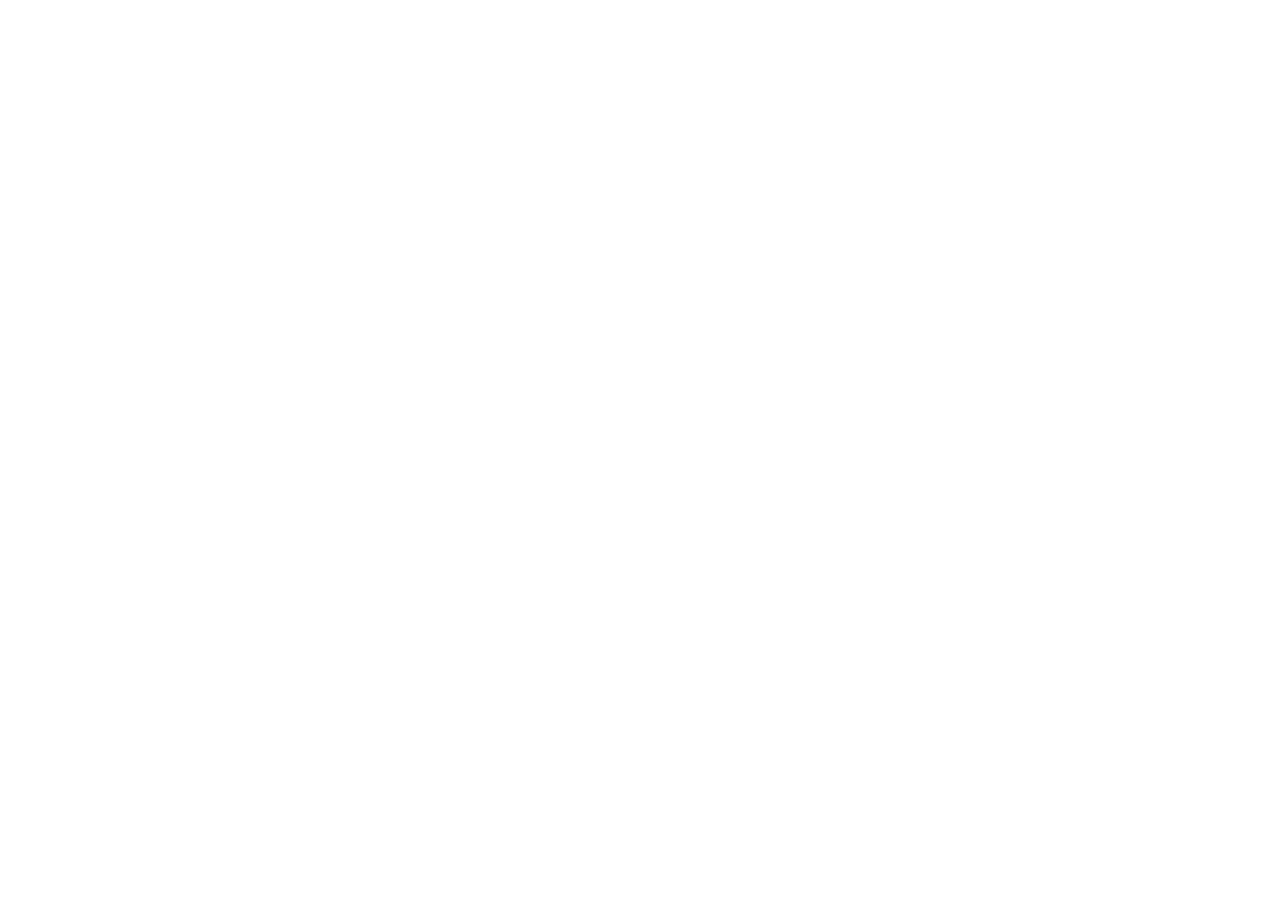
==== index.html @ e8e561ff "start project" ====
<!DOCTYPE html>
<html lang="en">
<head>
    <meta charset="UTF-8">
    <meta http-equiv="X-UA-Compatible" content="IE=edge">
    <meta name="viewport" content="width=device-width, initial-scale=1.0">
    <link rel="stylesheet" href="css/12bool.css">
    <link rel="stylesheet" href="css/12boolresp.css">
    <link rel="stylesheet" href="css/style.css">
    <title>Document</title>
</head>
<body>
    
</body>
</html>
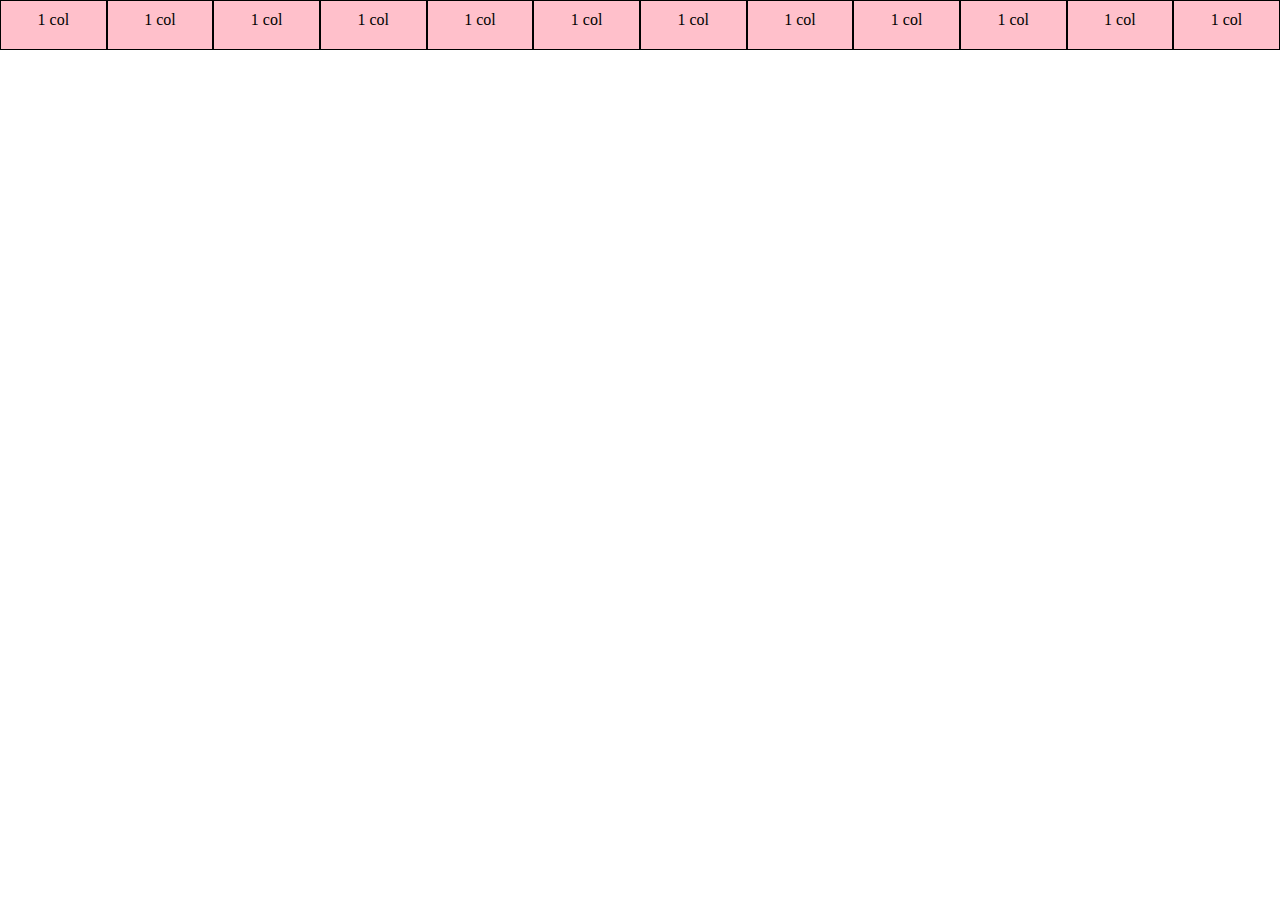
==== commit f20b3dd9: "add first row" ====
--- a/index.html
+++ b/index.html
@@ -10,6 +10,54 @@
     <title>Document</title>
 </head>
 <body>
+
+    <section>
+        <div class="container-fluid">
+            
+            <div class="row">
+                <div class="col-xs-4 col-md-3 col-lg-1">
+                    <div class="box">1 col</div>
+                </div>
+                <div class="col-xs-4 col-md-3 col-lg-1">
+                    <div class="box">1 col</div>
+                </div>
+                <div class="col-xs-4 col-md-3 col-lg-1">
+                    <div class="box">1 col</div>
+                </div>
+                <div class="col-xs-4 col-md-3 col-lg-1">
+                    <div class="box">1 col</div>
+                </div>
+                <div class="col-xs-4 col-md-3 col-lg-1">
+                    <div class="box">1 col</div>
+                </div>
+                <div class="col-xs-4 col-md-3 col-lg-1">
+                    <div class="box">1 col</div>
+                </div>
+                <div class="col-xs-4 col-md-3 col-lg-1">
+                    <div class="box">1 col</div>
+                </div>
+                <div class="col-xs-4 col-md-3 col-lg-1">
+                    <div class="box">1 col</div>
+                </div>
+                <div class="col-xs-4 col-md-3 col-lg-1">
+                    <div class="box">1 col</div>
+                </div>
+                <div class="col-xs-4 col-md-3 col-lg-1">
+                    <div class="box">1 col</div>
+                </div>
+                <div class="col-xs-4 col-md-3 col-lg-1">
+                    <div class="box">1 col</div>
+                </div>
+                <div class="col-xs-4 col-md-3 col-lg-1">
+                    <div class="box">1 col</div>
+                </div>
+
+            </div>
+            
+        </div>
+    </section>
+
+
     
 </body>
 </html>--- a/css/12bool.css
+++ b/css/12bool.css
@@ -0,0 +1,291 @@
+*{
+    margin: 0;
+    padding: 0;
+    box-sizing: border-box;
+}
+
+.container-fluid{
+    width: 100%;
+}
+
+.row {
+    display: flex;
+    flex-wrap: wrap;
+}
+
+[class*="col-"] {
+    flex: 0 0 auto;
+} 
+
+/* -----------------------MOBILE FIRST------------------------ */
+
+/* EXTRA-SMALL DEVICE( xs ) */
+.container {
+    width: 100%;
+    margin: 0 auto;
+} 
+
+/* 12 System */
+.col-xs {
+    flex-grow: 1;
+    flex-basis: 0;
+    max-width: 100%;
+}
+
+/* COL-WIDTH */
+.col-xs-1 {flex-basis: calc((100% / 12) * 1); max-width: calc((100% / 12) * 1);}
+.col-xs-2 {flex-basis: calc((100% / 12) * 2); max-width: calc((100% / 12) * 2);}
+.col-xs-3 {flex-basis: calc((100% / 12) * 3); max-width: calc((100% / 12) * 3);}
+.col-xs-4 {flex-basis: calc((100% / 12) * 4); max-width: calc((100% / 12) * 4);}
+.col-xs-5 {flex-basis: calc((100% / 12) * 5); max-width: calc((100% / 12) * 5);}
+.col-xs-6 {flex-basis: calc((100% / 12) * 6); max-width: calc((100% / 12) * 6);}
+.col-xs-7 {flex-basis: calc((100% / 12) * 7); max-width: calc((100% / 12) * 7);}
+.col-xs-8 {flex-basis: calc((100% / 12) * 8); max-width: calc((100% / 12) * 8);}
+.col-xs-9 {flex-basis: calc((100% / 12) * 9); max-width: calc((100% / 12) * 9);}
+.col-xs-10 {flex-basis: calc((100% / 12) * 10); max-width: calc((100% / 12) * 10);}
+.col-xs-11 {flex-basis: calc((100% / 12) * 11); max-width: calc((100% / 12) * 11);}
+.col-xs-12 {flex-basis: calc((100% / 12) * 12); max-width: calc((100% / 12) * 12);}
+
+/* OFFSET */
+.col-xs-offset-1 {margin-left: calc((100% / 12) * 1);}
+.col-xs-offset-2 {margin-left: calc((100% / 12) * 2);}
+.col-xs-offset-3 {margin-left: calc((100% / 12) * 3);}
+.col-xs-offset-4 {margin-left: calc((100% / 12) * 4);}
+.col-xs-offset-5 {margin-left: calc((100% / 12) * 5);}
+.col-xs-offset-6 {margin-left: calc((100% / 12) * 6);}
+.col-xs-offset-7 {margin-left: calc((100% / 12) * 7);}
+.col-xs-offset-8 {margin-left: calc((100% / 12) * 8);}
+.col-xs-offset-9 {margin-left: calc((100% / 12) * 9);}
+.col-xs-offset-10 {margin-left: calc((100% / 12) * 10);}
+.col-xs-offset-11 {margin-left: calc((100% / 12) * 11);}
+
+/* ALIGNMENT AND SPACE  */
+.start-xs {justify-content: flex-start;}
+.center-xs{justify-content: center;}
+.end-xs {justify-content: flex-end;}
+.around-xs {justify-content: space-around;}
+.between-xs {justify-content: space-between;}
+.top-xs{align-items: flex-start;}
+.middle-xs{align-items: center;}
+.bottom-xs {align-items: flex-end;}
+
+
+/* --------------------PORTRAIT TABLET + LARGE PHONES--------------------- */
+
+@media screen and (min-width:576px) {
+
+    /* SMALL DEVICE( sm ) */
+    .container {
+        width: 540px;
+    } 
+
+    /* 12 System */
+    .col-sm {
+        flex-grow: 1;
+        flex-basis: 0;
+        max-width: 100%;
+    }
+
+    /* COL-WIDTH */
+    .col-sm-1 {flex-basis: calc((100% / 12) * 1); max-width: calc((100% / 12) * 1);}
+    .col-sm-2 {flex-basis: calc((100% / 12) * 2); max-width: calc((100% / 12) * 2);}
+    .col-sm-3 {flex-basis: calc((100% / 12) * 3); max-width: calc((100% / 12) * 3);}
+    .col-sm-4 {flex-basis: calc((100% / 12) * 4); max-width: calc((100% / 12) * 4);}
+    .col-sm-5 {flex-basis: calc((100% / 12) * 5); max-width: calc((100% / 12) * 5);}
+    .col-sm-6 {flex-basis: calc((100% / 12) * 6); max-width: calc((100% / 12) * 6);}
+    .col-sm-7 {flex-basis: calc((100% / 12) * 7); max-width: calc((100% / 12) * 7);}
+    .col-sm-8 {flex-basis: calc((100% / 12) * 8); max-width: calc((100% / 12) * 8);}
+    .col-sm-9 {flex-basis: calc((100% / 12) * 9); max-width: calc((100% / 12) * 9);}
+    .col-sm-10 {flex-basis: calc((100% / 12) * 10); max-width: calc((100% / 12) * 10);}
+    .col-sm-11 {flex-basis: calc((100% / 12) * 11); max-width: calc((100% / 12) * 11);}
+    .col-sm-12 {flex-basis: calc((100% / 12) * 12); max-width: calc((100% / 12) * 12);}
+
+    /* OFFSET */
+    .col-sm-offset-1 {margin-left: calc((100% / 12) * 1);}
+    .col-sm-offset-2 {margin-left: calc((100% / 12) * 2);}
+    .col-sm-offset-3 {margin-left: calc((100% / 12) * 3);}
+    .col-sm-offset-4 {margin-left: calc((100% / 12) * 4);}
+    .col-sm-offset-5 {margin-left: calc((100% / 12) * 5);}
+    .col-sm-offset-6 {margin-left: calc((100% / 12) * 6);}
+    .col-sm-offset-7 {margin-left: calc((100% / 12) * 7);}
+    .col-sm-offset-8 {margin-left: calc((100% / 12) * 8);}
+    .col-sm-offset-9 {margin-left: calc((100% / 12) * 9);}
+    .col-sm-offset-10 {margin-left: calc((100% / 12) * 10);}
+    .col-sm-offset-11 {margin-left: calc((100% / 12) * 11);}
+
+    /* ALIGNMENT AND SPACE  */
+    .start-sm {justify-content: flex-start;}
+    .center-sm{justify-content: center;}
+    .end-sm {justify-content: flex-end;}
+    .around-sm {justify-content: space-around;}
+    .between-sm {justify-content: space-between;}
+    .top-sm{align-items: flex-start;}
+    .middle-sm{align-items: center;}
+    .bottom-sm {align-items: flex-end;}
+
+}
+
+/* ----------------------------TABLET---------------------------- */
+
+@media screen and (min-width:768px) {
+
+    /* MEDIUM DEVICE( md ) */
+    .container {
+        width: 720px;
+    } 
+
+    /* 12 System */
+    .col-md {
+        flex-grow: 1;
+        flex-basis: 0;
+        max-width: 100%;
+    }
+
+    /* COL-WIDTH */
+    .col-md-1 {flex-basis: calc((100% / 12) * 1); max-width: calc((100% / 12) * 1);}
+    .col-md-2 {flex-basis: calc((100% / 12) * 2); max-width: calc((100% / 12) * 2);}
+    .col-md-3 {flex-basis: calc((100% / 12) * 3); max-width: calc((100% / 12) * 3);}
+    .col-md-4 {flex-basis: calc((100% / 12) * 4); max-width: calc((100% / 12) * 4);}
+    .col-md-5 {flex-basis: calc((100% / 12) * 5); max-width: calc((100% / 12) * 5);}
+    .col-md-6 {flex-basis: calc((100% / 12) * 6); max-width: calc((100% / 12) * 6);}
+    .col-md-7 {flex-basis: calc((100% / 12) * 7); max-width: calc((100% / 12) * 7);}
+    .col-md-8 {flex-basis: calc((100% / 12) * 8); max-width: calc((100% / 12) * 8);}
+    .col-md-9 {flex-basis: calc((100% / 12) * 9); max-width: calc((100% / 12) * 9);}
+    .col-md-10 {flex-basis: calc((100% / 12) * 10); max-width: calc((100% / 12) * 10);}
+    .col-md-11 {flex-basis: calc((100% / 12) * 11); max-width: calc((100% / 12) * 11);}
+    .col-md-12 {flex-basis: calc((100% / 12) * 12); max-width: calc((100% / 12) * 12);}
+
+    /* OFFSET */
+    .col-md-offset-1 {margin-left: calc((100% / 12) * 1);}
+    .col-md-offset-2 {margin-left: calc((100% / 12) * 2);}
+    .col-md-offset-3 {margin-left: calc((100% / 12) * 3);}
+    .col-md-offset-4 {margin-left: calc((100% / 12) * 4);}
+    .col-md-offset-5 {margin-left: calc((100% / 12) * 5);}
+    .col-md-offset-6 {margin-left: calc((100% / 12) * 6);}
+    .col-md-offset-7 {margin-left: calc((100% / 12) * 7);}
+    .col-md-offset-8 {margin-left: calc((100% / 12) * 8);}
+    .col-md-offset-9 {margin-left: calc((100% / 12) * 9);}
+    .col-md-offset-10 {margin-left: calc((100% / 12) * 10);}
+    .col-md-offset-11 {margin-left: calc((100% / 12) * 11);}
+
+    /* ALIGNMENT AND SPACE  */
+    .start-md {justify-content: flex-start;}
+    .center-md{justify-content: center;}
+    .end-md {justify-content: flex-end;}
+    .around-md {justify-content: space-around;}
+    .between-md {justify-content: space-between;}
+    .top-md{align-items: flex-start;}
+    .middle-md{align-items: center;}
+    .bottom-md {align-items: flex-end;}
+
+}
+
+/* --------------------------LAPTOP/DESKTOP------------------------ */
+
+@media screen and (min-width:992px) {
+
+    /* LARGE DEVICE( lg ) */
+    .container {
+        width: 960px;
+    } 
+
+    /* 12 System */
+    .col-lg {
+        flex-grow: 1;
+        flex-basis: 0;
+        max-width: 100%;
+    }
+
+    /* COL-WIDTH */
+    .col-lg-1 {flex-basis: calc((100% / 12) * 1); max-width: calc((100% / 12) * 1);}
+    .col-lg-2 {flex-basis: calc((100% / 12) * 2); max-width: calc((100% / 12) * 2);}
+    .col-lg-3 {flex-basis: calc((100% / 12) * 3); max-width: calc((100% / 12) * 3);}
+    .col-lg-4 {flex-basis: calc((100% / 12) * 4); max-width: calc((100% / 12) * 4);}
+    .col-lg-5 {flex-basis: calc((100% / 12) * 5); max-width: calc((100% / 12) * 5);}
+    .col-lg-6 {flex-basis: calc((100% / 12) * 6); max-width: calc((100% / 12) * 6);}
+    .col-lg-7 {flex-basis: calc((100% / 12) * 7); max-width: calc((100% / 12) * 7);}
+    .col-lg-8 {flex-basis: calc((100% / 12) * 8); max-width: calc((100% / 12) * 8);}
+    .col-lg-9 {flex-basis: calc((100% / 12) * 9); max-width: calc((100% / 12) * 9);}
+    .col-lg-10 {flex-basis: calc((100% / 12) * 10); max-width: calc((100% / 12) * 10);}
+    .col-lg-11 {flex-basis: calc((100% / 12) * 11); max-width: calc((100% / 12) * 11);}
+    .col-lg-12 {flex-basis: calc((100% / 12) * 12); max-width: calc((100% / 12) * 12);}
+
+    /* OFFSET */
+    .col-lg-offset-1 {margin-left: calc((100% / 12) * 1);}
+    .col-lg-offset-2 {margin-left: calc((100% / 12) * 2);}
+    .col-lg-offset-3 {margin-left: calc((100% / 12) * 3);}
+    .col-lg-offset-4 {margin-left: calc((100% / 12) * 4);}
+    .col-lg-offset-5 {margin-left: calc((100% / 12) * 5);}
+    .col-lg-offset-6 {margin-left: calc((100% / 12) * 6);}
+    .col-lg-offset-7 {margin-left: calc((100% / 12) * 7);}
+    .col-lg-offset-8 {margin-left: calc((100% / 12) * 8);}
+    .col-lg-offset-9 {margin-left: calc((100% / 12) * 9);}
+    .col-lg-offset-10 {margin-left: calc((100% / 12) * 10);}
+    .col-lg-offset-11 {margin-left: calc((100% / 12) * 11);}
+
+    /* ALIGNMENT AND SPACE  */
+    .start-lg {justify-content: flex-start;}
+    .center-lg{justify-content: center;}
+    .end-lg {justify-content: flex-end;}
+    .around-lg {justify-content: space-around;}
+    .between-lg {justify-content: space-between;}
+    .top-lg{align-items: flex-start;}
+    .middle-lg{align-items: center;}
+    .bottom-lg {align-items: flex-end;}
+
+}
+
+/* --------------------LARGE LAPTOP/DESKTOP------------------------ */
+
+@media screen and (min-width:1200px) {
+
+    /* LARGE DEVICE( xl ) */
+    .container {
+        width: 1140px;
+    } 
+
+    /* 12 System */
+    .col-xl {
+        flex-grow: 1;
+        flex-basis: 0;
+        max-width: 100%;
+    }
+
+    /* COL-WIDTH */
+    .col-xl-1 {flex-basis: calc((100% / 12) * 1); max-width: calc((100% / 12) * 1);}
+    .col-xl-2 {flex-basis: calc((100% / 12) * 2); max-width: calc((100% / 12) * 2);}
+    .col-xl-3 {flex-basis: calc((100% / 12) * 3); max-width: calc((100% / 12) * 3);}
+    .col-xl-4 {flex-basis: calc((100% / 12) * 4); max-width: calc((100% / 12) * 4);}
+    .col-xl-5 {flex-basis: calc((100% / 12) * 5); max-width: calc((100% / 12) * 5);}
+    .col-xl-6 {flex-basis: calc((100% / 12) * 6); max-width: calc((100% / 12) * 6);}
+    .col-xl-7 {flex-basis: calc((100% / 12) * 7); max-width: calc((100% / 12) * 7);}
+    .col-xl-8 {flex-basis: calc((100% / 12) * 8); max-width: calc((100% / 12) * 8);}
+    .col-xl-9 {flex-basis: calc((100% / 12) * 9); max-width: calc((100% / 12) * 9);}
+    .col-xl-10 {flex-basis: calc((100% / 12) * 10); max-width: calc((100% / 12) * 10);}
+    .col-xl-11 {flex-basis: calc((100% / 12) * 11); max-width: calc((100% / 12) * 11);}
+    .col-xl-12 {flex-basis: calc((100% / 12) * 12); max-width: calc((100% / 12) * 12);}
+
+    /* OFFSET */
+    .col-xl-offset-1 {margin-left: calc((100% / 12) * 1);}
+    .col-xl-offset-2 {margin-left: calc((100% / 12) * 2);}
+    .col-xl-offset-3 {margin-left: calc((100% / 12) * 3);}
+    .col-xl-offset-4 {margin-left: calc((100% / 12) * 4);}
+    .col-xl-offset-5 {margin-left: calc((100% / 12) * 5);}
+    .col-xl-offset-6 {margin-left: calc((100% / 12) * 6);}
+    .col-xl-offset-7 {margin-left: calc((100% / 12) * 7);}
+    .col-xl-offset-8 {margin-left: calc((100% / 12) * 8);}
+    .col-xl-offset-9 {margin-left: calc((100% / 12) * 9);}
+    .col-xl-offset-10 {margin-left: calc((100% / 12) * 10);}
+    .col-xl-offset-11 {margin-left: calc((100% / 12) * 11);}
+
+    /* ALIGNMENT AND SPACE  */
+    .start-xl {justify-content: flex-start;}
+    .center-xl{justify-content: center;}
+    .end-xl {justify-content: flex-end;}
+    .around-xl {justify-content: space-around;}
+    .between-xl {justify-content: space-between;}
+    .top-xl{align-items: flex-start;}
+    .middle-xl{align-items: center;}
+    .bottom-xl {align-items: flex-end;}
+
+}--- a/css/style.css
+++ b/css/style.css
@@ -0,0 +1,26 @@
+*{
+    margin: 0;
+    padding: 0;
+    box-sizing: border-box;
+}
+
+.row{
+    align-items: center;
+
+}
+
+.box{
+    min-height: 50px;
+    background-color: #ffc0cb;
+    border: 1px solid black;
+    text-align: center;
+    padding: 10px;
+}
+
+.box-nested{
+    min-height: 50px;
+    background-color: #f07f80;
+    border: 1px solid white;
+    text-align: center;
+    padding: 10px;
+}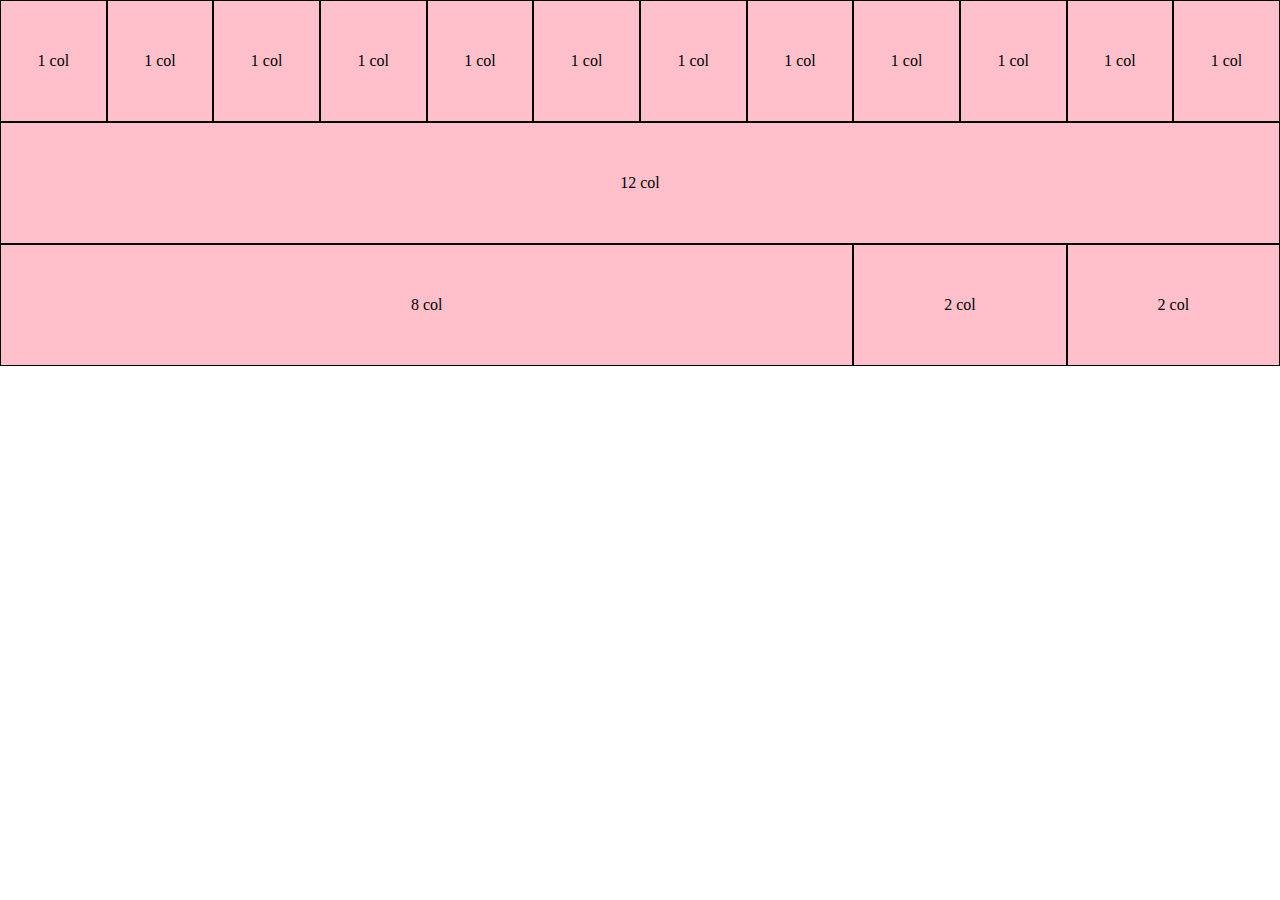
==== commit d934b186: "add second and third row" ====
--- a/index.html
+++ b/index.html
@@ -13,43 +13,72 @@
 
     <section>
         <div class="container-fluid">
-            
+
+            <!-- start first row -->
             <div class="row">
-                <div class="col-xs-4 col-md-3 col-lg-1">
+
+                <div class="col-xs-3 col-lg-1">
                     <div class="box">1 col</div>
                 </div>
-                <div class="col-xs-4 col-md-3 col-lg-1">
+                <div class="col-xs-3 col-lg-1">
                     <div class="box">1 col</div>
                 </div>
-                <div class="col-xs-4 col-md-3 col-lg-1">
+                <div class="col-xs-3 col-lg-1">
                     <div class="box">1 col</div>
                 </div>
-                <div class="col-xs-4 col-md-3 col-lg-1">
+                <div class="col-xs-3 col-lg-1">
                     <div class="box">1 col</div>
                 </div>
-                <div class="col-xs-4 col-md-3 col-lg-1">
+                <div class="col-xs-3 col-lg-1">
                     <div class="box">1 col</div>
                 </div>
-                <div class="col-xs-4 col-md-3 col-lg-1">
+                <div class="col-xs-3 col-lg-1">
                     <div class="box">1 col</div>
                 </div>
-                <div class="col-xs-4 col-md-3 col-lg-1">
+                <div class="col-xs-3 col-lg-1">
                     <div class="box">1 col</div>
                 </div>
-                <div class="col-xs-4 col-md-3 col-lg-1">
+                <div class="col-xs-3 col-lg-1">
                     <div class="box">1 col</div>
                 </div>
-                <div class="col-xs-4 col-md-3 col-lg-1">
+                <div class="col-xs-3 col-lg-1">
                     <div class="box">1 col</div>
                 </div>
-                <div class="col-xs-4 col-md-3 col-lg-1">
+                <div class="col-xs-3 col-lg-1">
                     <div class="box">1 col</div>
                 </div>
-                <div class="col-xs-4 col-md-3 col-lg-1">
+                <div class="col-xs-3 col-lg-1">
                     <div class="box">1 col</div>
                 </div>
-                <div class="col-xs-4 col-md-3 col-lg-1">
+                <div class="col-xs-3 col-lg-1">
                     <div class="box">1 col</div>
+                </div>
+
+            </div>
+            <!-- end first row -->
+
+            <!-- strat second row -->
+            <div class="row">
+
+                <div class="col-xs-12 col-md-12 col-lg-12">
+                    <div class="box">12 col</div>
+                </div>
+
+            </div>
+            <!-- end second row -->
+
+            <div class="row">
+
+                <div class="col-xs-12 col-md-6 col-lg-8">
+                    <div class="box">8 col</div>
+                </div>
+
+                <div class="col-xs-6 col-md-3 col-lg-2">
+                    <div class="box">2 col</div>
+                </div>
+
+                <div class="col-xs-6 col-md-3 col-lg-2">
+                    <div class="box">2 col</div>
                 </div>
 
             </div>
--- a/css/style.css
+++ b/css/style.css
@@ -10,17 +10,19 @@
 }
 
 .box{
-    min-height: 50px;
+    min-height: 100px;
     background-color: #ffc0cb;
     border: 1px solid black;
     text-align: center;
+    line-height: 100px;
     padding: 10px;
 }
 
 .box-nested{
-    min-height: 50px;
+    min-height: 100px;
     background-color: #f07f80;
     border: 1px solid white;
     text-align: center;
+    line-height: 100px;
     padding: 10px;
 }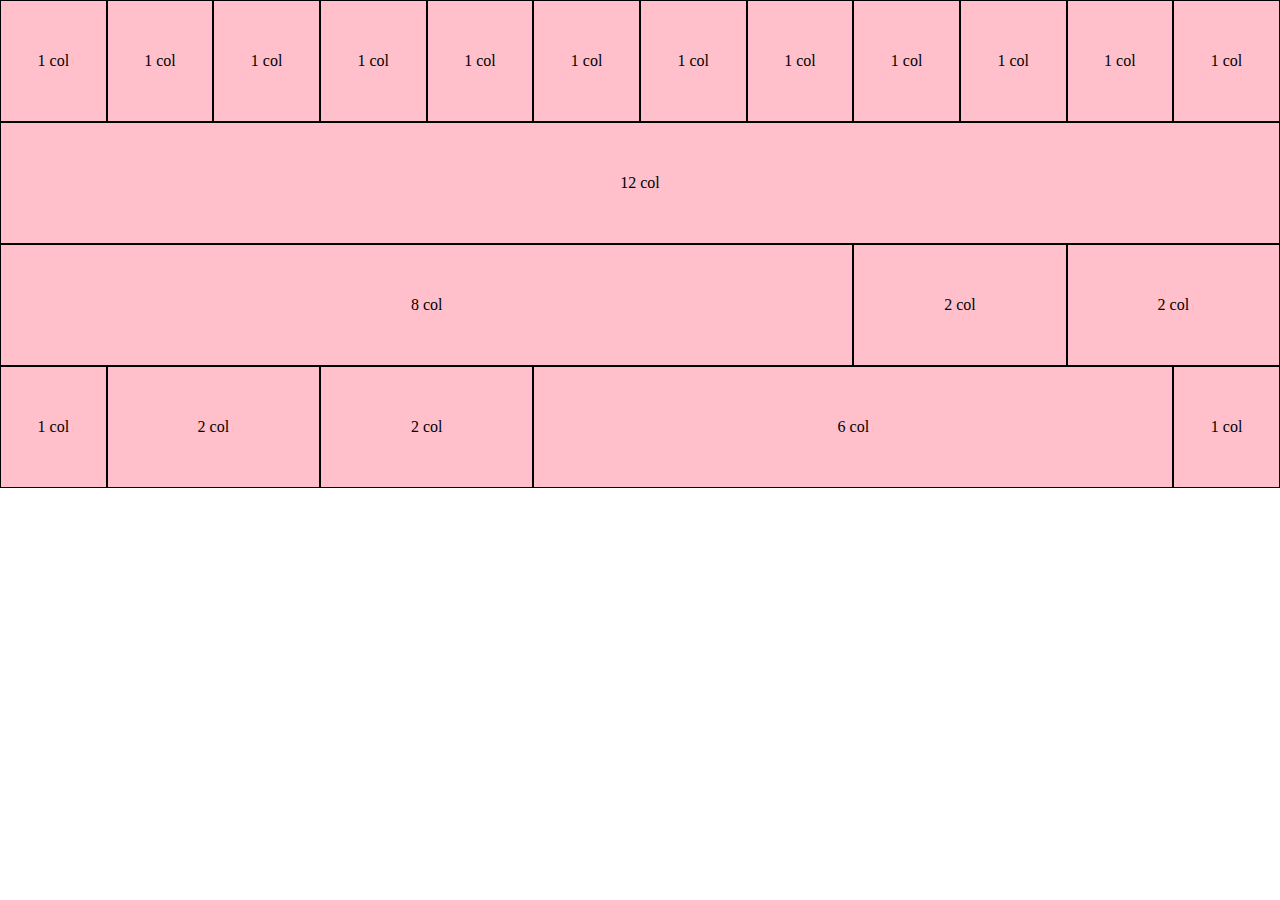
==== commit 15d2f9a8: "add fourth row" ====
--- a/index.html
+++ b/index.html
@@ -67,6 +67,7 @@
             </div>
             <!-- end second row -->
 
+            <!-- strat third row -->
             <div class="row">
 
                 <div class="col-xs-12 col-md-6 col-lg-8">
@@ -82,6 +83,33 @@
                 </div>
 
             </div>
+            <!-- end third row -->
+
+            <!-- strat fourth row -->
+            <div class="row">
+
+                <div class="col-xs-4 col-md-2 col-lg-1 ">
+                    <div class="box">1 col</div>
+                </div>
+
+                <div class="col-xs-4 col-md-5 col-lg-2">
+                    <div class="box">2 col</div>
+                </div>
+
+                <div class="col-xs-4 col-md-5 col-lg-2">
+                    <div class="box">2 col</div>
+                </div>
+
+                <div class="col-xs-8 col-md-10 col-lg-6 ">
+                    <div class="box">6 col</div>
+                </div>
+
+                <div class="col-xs-4 col-md-2 col-lg-1 ">
+                    <div class="box">1 col</div>
+                </div>
+
+            </div>
+            <!-- end fourth row -->
             
         </div>
     </section>
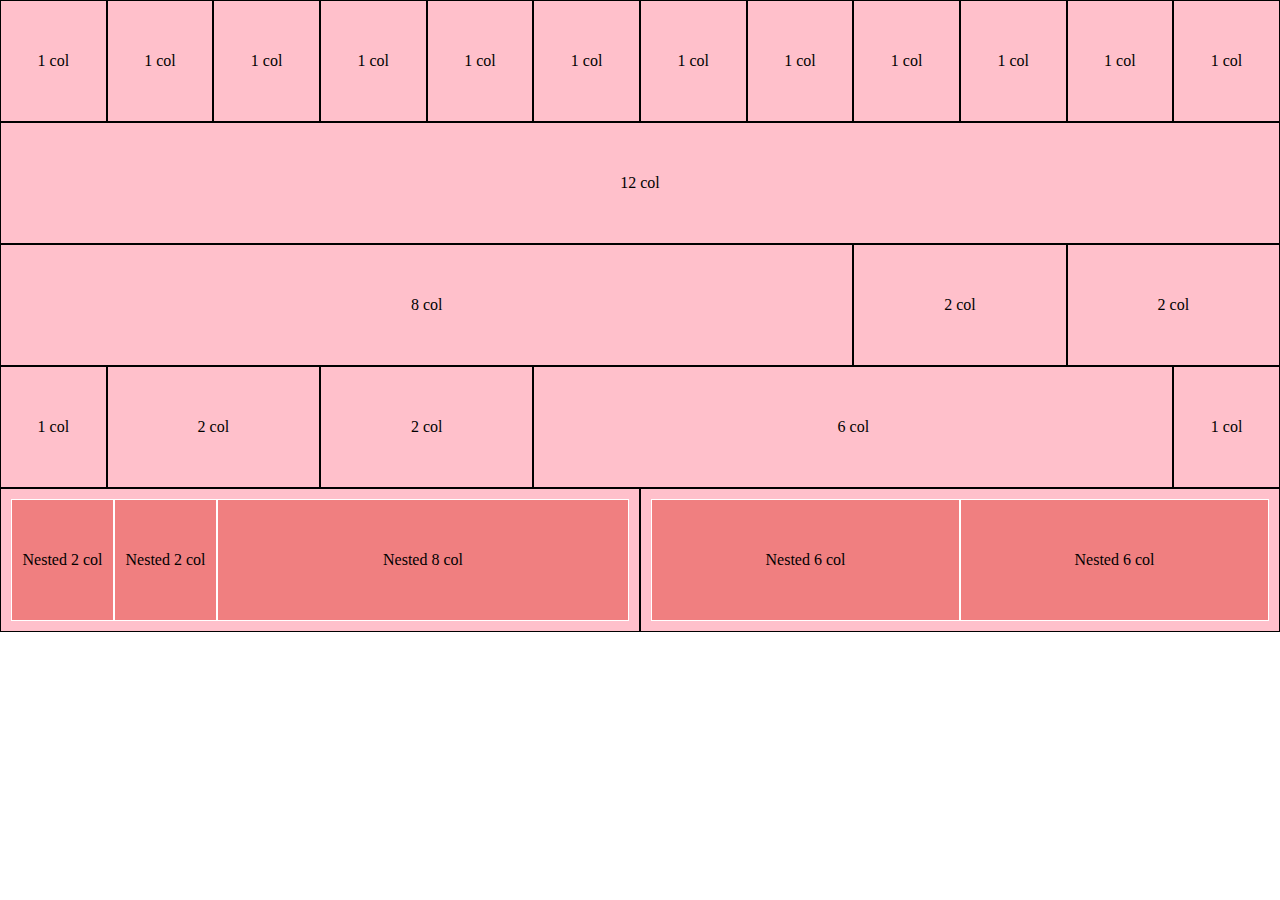
==== commit 423c6a22: "add fifth row" ====
--- a/index.html
+++ b/index.html
@@ -110,6 +110,37 @@
 
             </div>
             <!-- end fourth row -->
+
+            <!-- strat fifth row -->
+            <div class="row">
+
+                <div class="col-xs-6">
+                    <div class="row box">
+                        <div class="col-xs-3 col-lg-2">
+                            <div class="box-nested">Nested 2 col</div>
+                        </div>
+                        <div class="col-xs-3 col-lg-2">
+                            <div class="box-nested">Nested 2 col</div>
+                        </div>
+                        <div class="col-xs-6 col-lg-8">
+                            <div class="box-nested">Nested 8 col</div>
+                        </div>
+                    </div>  
+                </div>
+
+                <div class="col-xs-6">
+                    <div class="row box">
+                        <div class="col-xs-6">
+                            <div class="box-nested">Nested 6 col</div>
+                        </div>
+                        <div class="col-xs-6">
+                            <div class="box-nested">Nested 6 col</div>
+                        </div>
+                    </div>  
+                </div>
+
+            </div>
+            <!-- end fifth row -->
             
         </div>
     </section>
